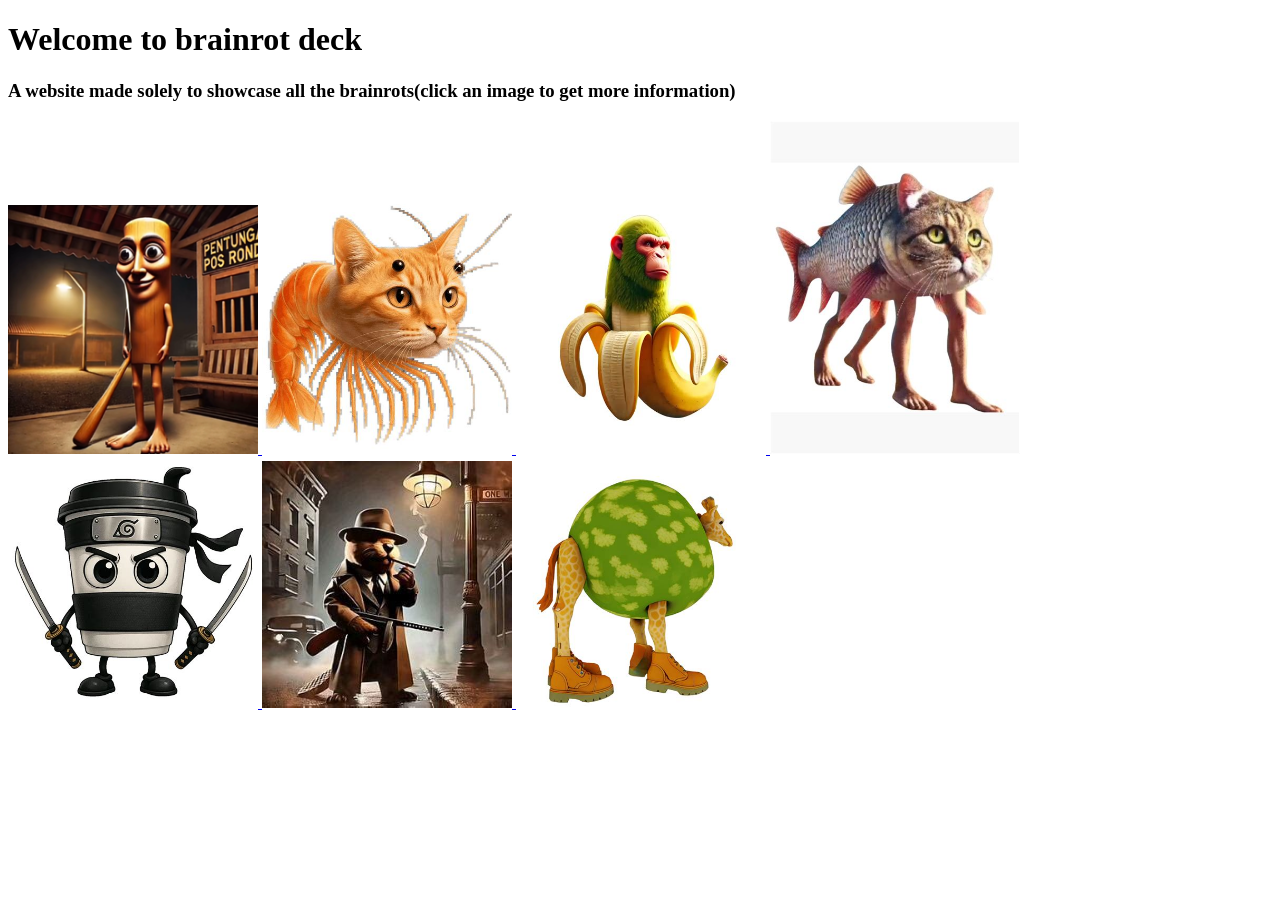
==== index.html @ 17b0ec6c "changed name of start.html to index.html (website broke)" ====
<!DOCTYPE html>
<html lang="en">
<head>
    <meta charset="UTF-8">
    <meta name="viewport" content="width=device-width, initial-scale=1.0">
    <title>Brainrot Deck</title>
    <link rel="stylesheet" href="Start.css">
</head>
<body class="body">
    <h1>Welcome to brainrot deck </h1>
    <h3>A website made solely to showcase all the brainrots(click an image to get more information)</h3>
</body>

    <span class="image_gallery">
        <a href="TTT.html">
        <img src="images/trippleT.png" alt="Tung Tung Tung Sahur photo" width="250">
        </a>
    </span>
    <span class="image_gallery">
        <a href="Catshrimp.html">
        <img src="images/Catshrimp.jpg" alt="Trippi Troppi Troppa Trippa photo" width="250">
        </a>
    </span>
    <span class="image_gallery">
        <a href="bananamonke.html">
        <img src="images/bananamonke.jpg" alt="Bananamonke photo" width="250">
        </a>
    </span>
    <span class="image_gallery">
        <a href="catfish.html">
        <img src="images/catfish.jpg" alt="Trulimero Trulicina photo" width="250">
        </a>
    </span>
    <span class="image_gallery">
        <a href="killercafe.html">
        <img src="images/killercafe.jpg" alt="Cappuccino Assassino photo" width="250">
        </a>
    </span>
    <span class="image_gallery">
        <a href="bobban.html">
        <img src="images/bobban.jpg" alt="Bobrito Bandito photo" width="250">
        </a>
    </span>
    <span class="image_gallery">
        <a href="longmelon.html">
        <img src="images/longmelon.jpg" alt="Long Melon photo" width="250">
        </a>
    </span>
    
    


</html>
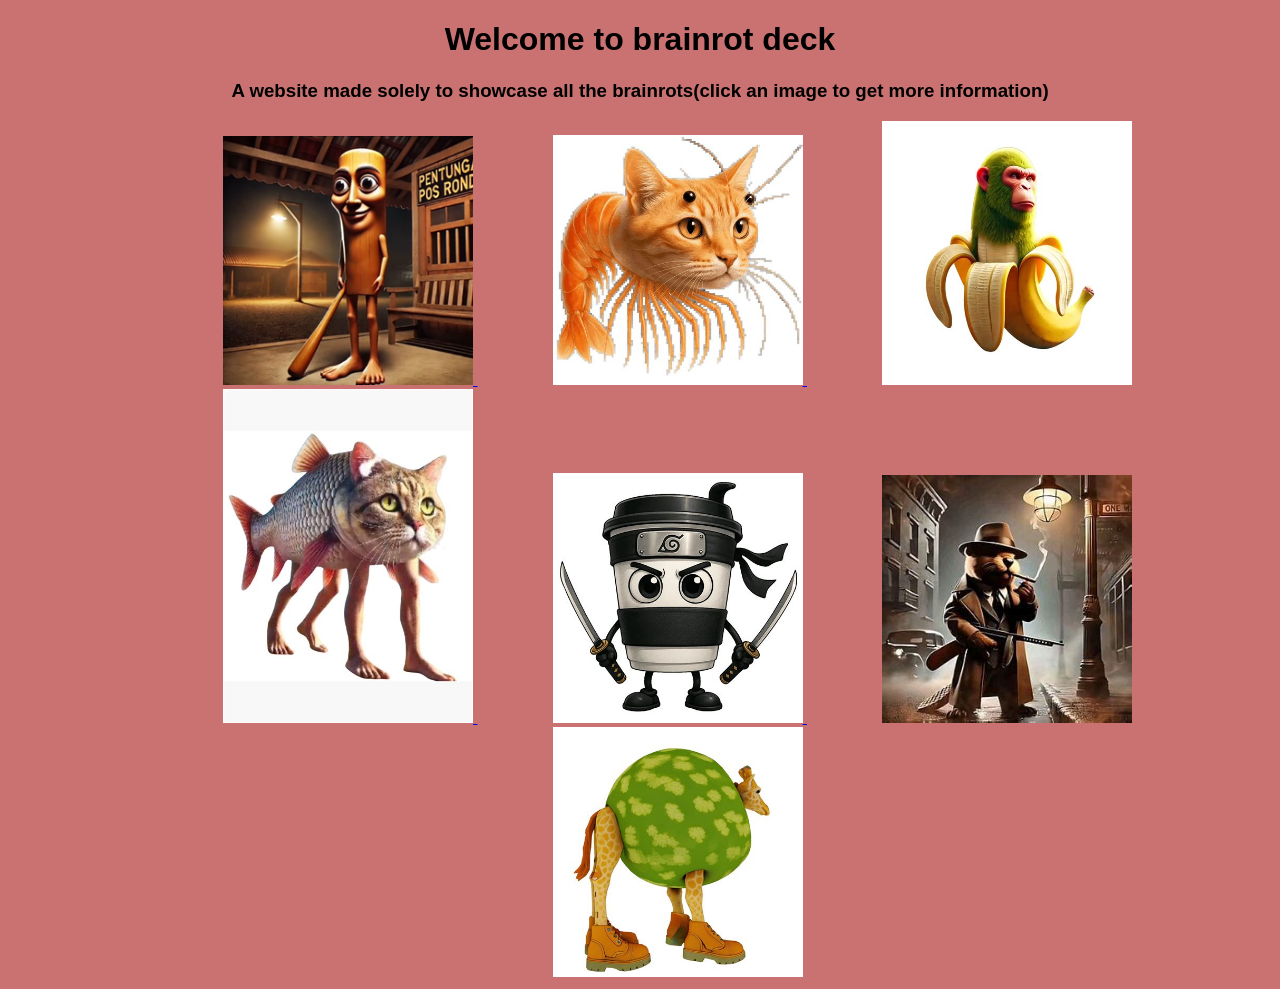
==== commit 04a0f264: "more case sensitive issues" ====
--- a/index.html
+++ b/index.html
@@ -4,7 +4,7 @@
     <meta charset="UTF-8">
     <meta name="viewport" content="width=device-width, initial-scale=1.0">
     <title>Brainrot Deck</title>
-    <link rel="stylesheet" href="Start.css">
+    <link rel="stylesheet" href="start.css">
 </head>
 <body class="body">
     <h1>Welcome to brainrot deck </h1>
@@ -12,12 +12,12 @@
 </body>
 
     <span class="image_gallery">
-        <a href="TTT.html">
+        <a href="ttt.html">
         <img src="images/trippleT.png" alt="Tung Tung Tung Sahur photo" width="250">
         </a>
     </span>
     <span class="image_gallery">
-        <a href="Catshrimp.html">
+        <a href="catshrimp.html">
         <img src="images/Catshrimp.jpg" alt="Trippi Troppi Troppa Trippa photo" width="250">
         </a>
     </span>
--- a/start.css
+++ b/start.css
@@ -0,0 +1,9 @@
+.body{
+    background-color: #a103038e;
+    font-family: Arial, sans-serif;
+    text-align: center;
+}
+
+.image_gallery{
+    margin-left: 75px;
+}
